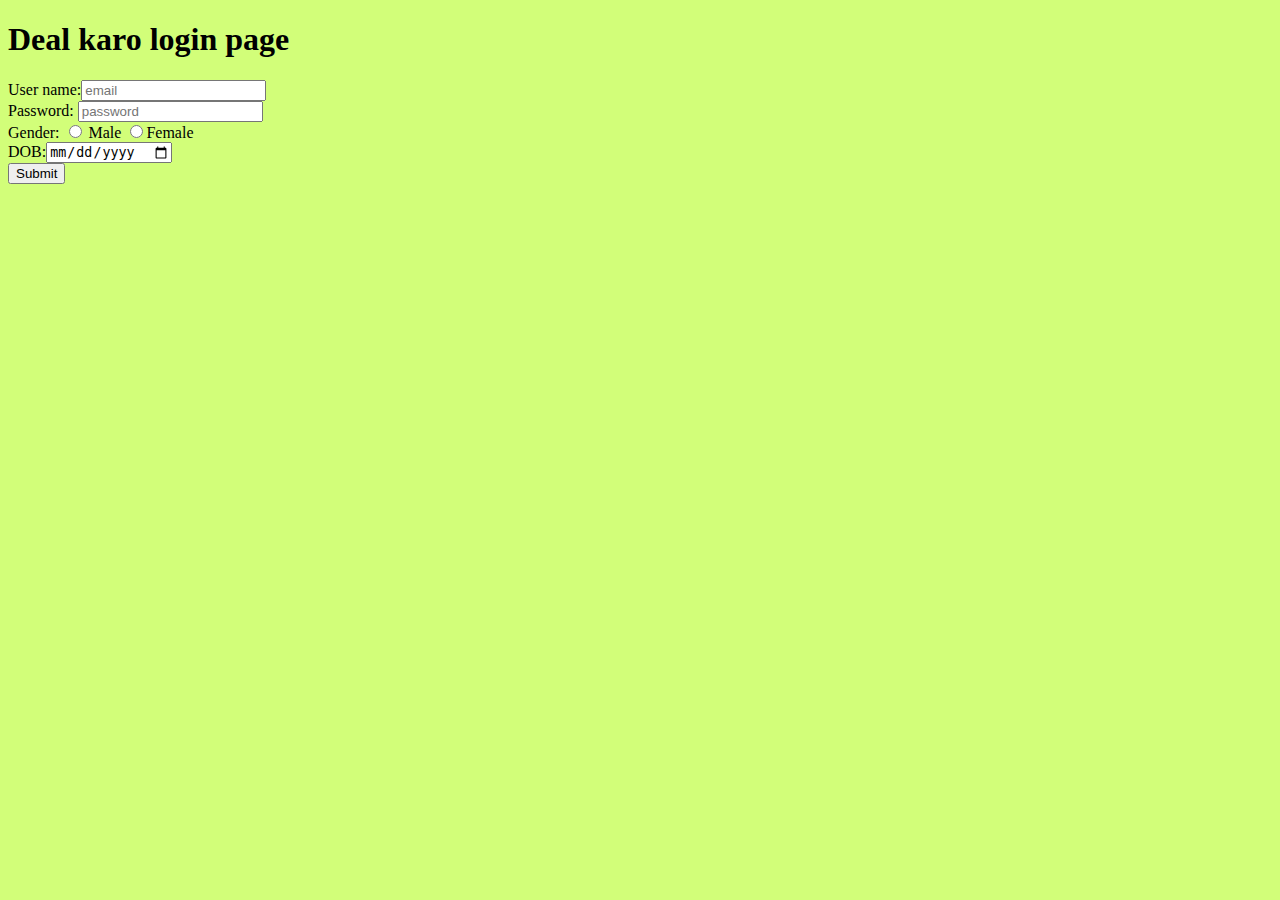
==== HTML/login.html @ 8c8d2d56 "created login page" ====
<!DOCTYPE html>
<html lang="en">
<head>
    <meta charset="UTF-8">
    <meta name="viewport" content="width=device-width, initial-scale=1.0">
    <title>Document</title>
</head>
<body bgcolor="#d2fe79">
    <H1>Deal karo login page</H1>
  <form  action="" method="get">
    User name:<input type="text" placeholder="email"  required> <br>
   Password: <input type="password" placeholder="password"  required><br>
   Gender: <input type="radio"  > Male   
   <input type="radio">Female<br>
   DOB:<input type="date"   required>
</form>  
<button> Submit</button>
</body>
</html>
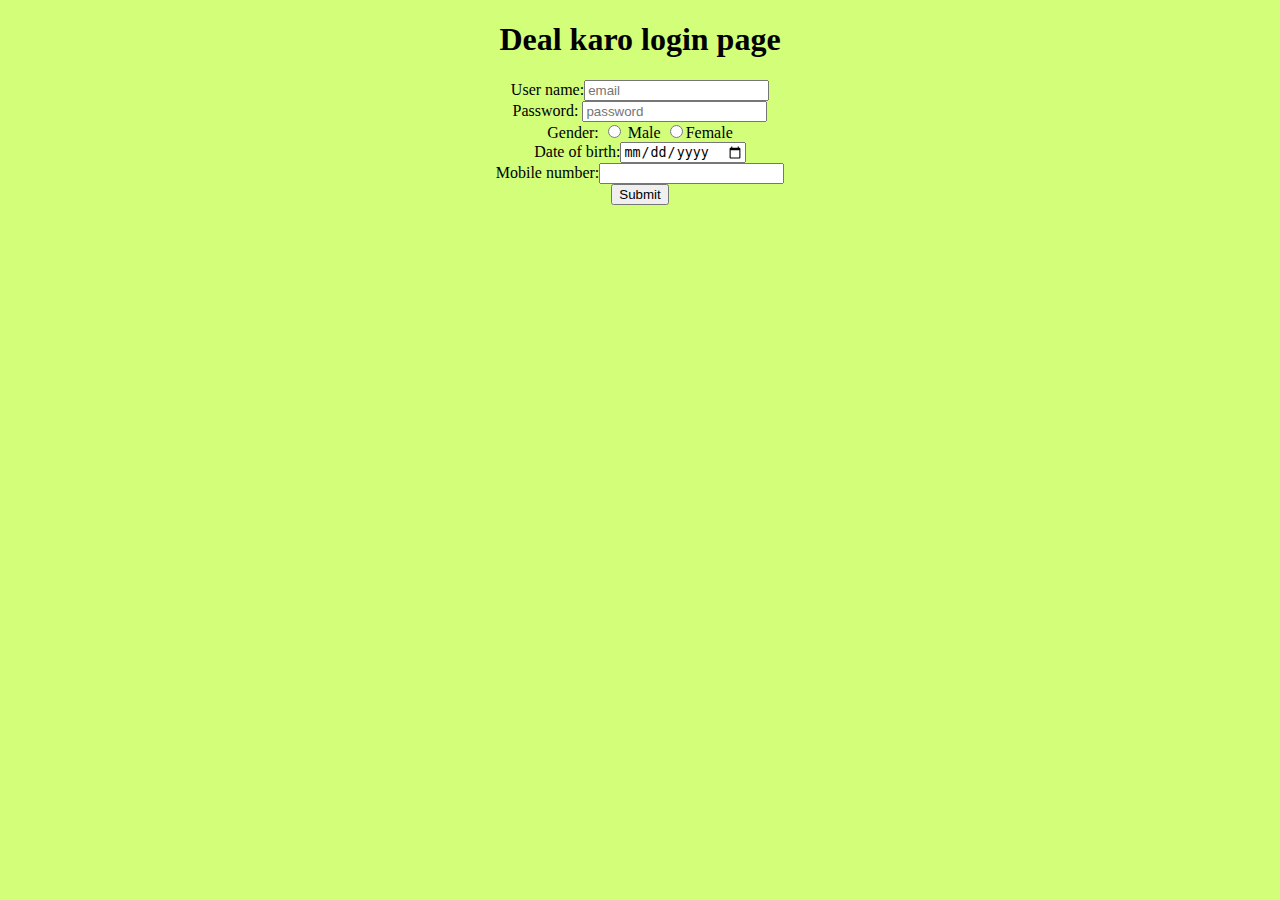
==== commit cde105f1: "modified the website" ====
--- a/HTML/login.html
+++ b/HTML/login.html
@@ -5,15 +5,17 @@
     <meta name="viewport" content="width=device-width, initial-scale=1.0">
     <title>Document</title>
 </head>
-<body bgcolor="#d2fe79">
-    <H1>Deal karo login page</H1>
+<body bgcolor="#d2fe79"  align="center">
+    <H1 >Deal karo login page</H1>
   <form  action="" method="get">
     User name:<input type="text" placeholder="email"  required> <br>
    Password: <input type="password" placeholder="password"  required><br>
    Gender: <input type="radio"  > Male   
    <input type="radio">Female<br>
-   DOB:<input type="date"   required>
+   Date of birth:<input type="date"   required><br>
+  Mobile number:<input type="tel" pattern="[0-9]">
+</select>
 </form>  
-<button> Submit</button>
+<button > Submit</button>
 </body>
 </html>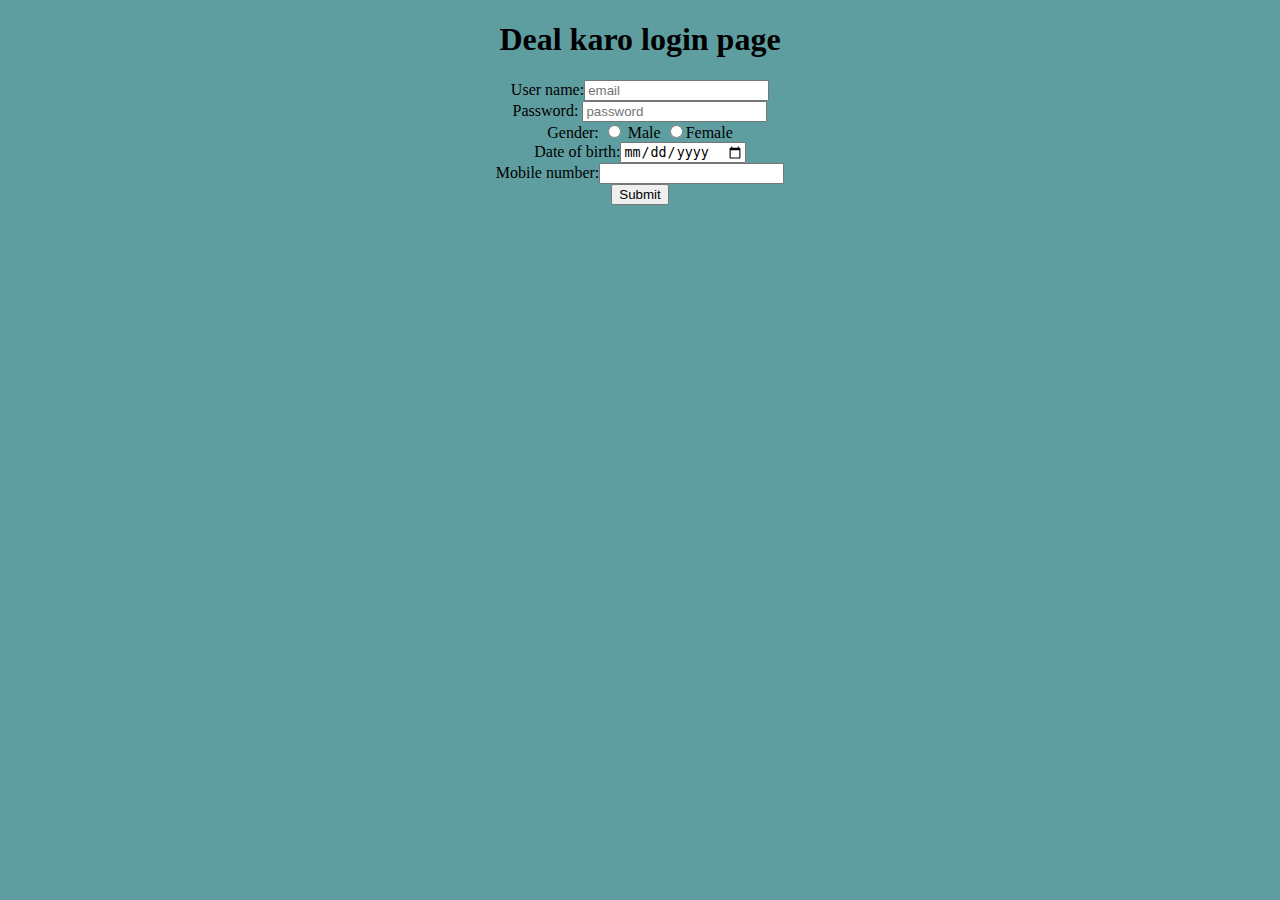
==== commit 1f6852f6: "tracked all the files" ====
--- a/HTML/login.html
+++ b/HTML/login.html
@@ -4,9 +4,10 @@
     <meta charset="UTF-8">
     <meta name="viewport" content="width=device-width, initial-scale=1.0">
     <title>Document</title>
+    <link rel="stylesheet" href="/CSS/login.css">
 </head>
 <body bgcolor="#d2fe79"  align="center">
-    <H1 >Deal karo login page</H1>
+    <H1 id="title" >Deal karo login page</H1>
   <form  action="" method="get">
     User name:<input type="text" placeholder="email"  required> <br>
    Password: <input type="password" placeholder="password"  required><br>
--- a/CSS/login.css
+++ b/CSS/login.css
@@ -0,0 +1 @@
+body {background-color: cadetblue}